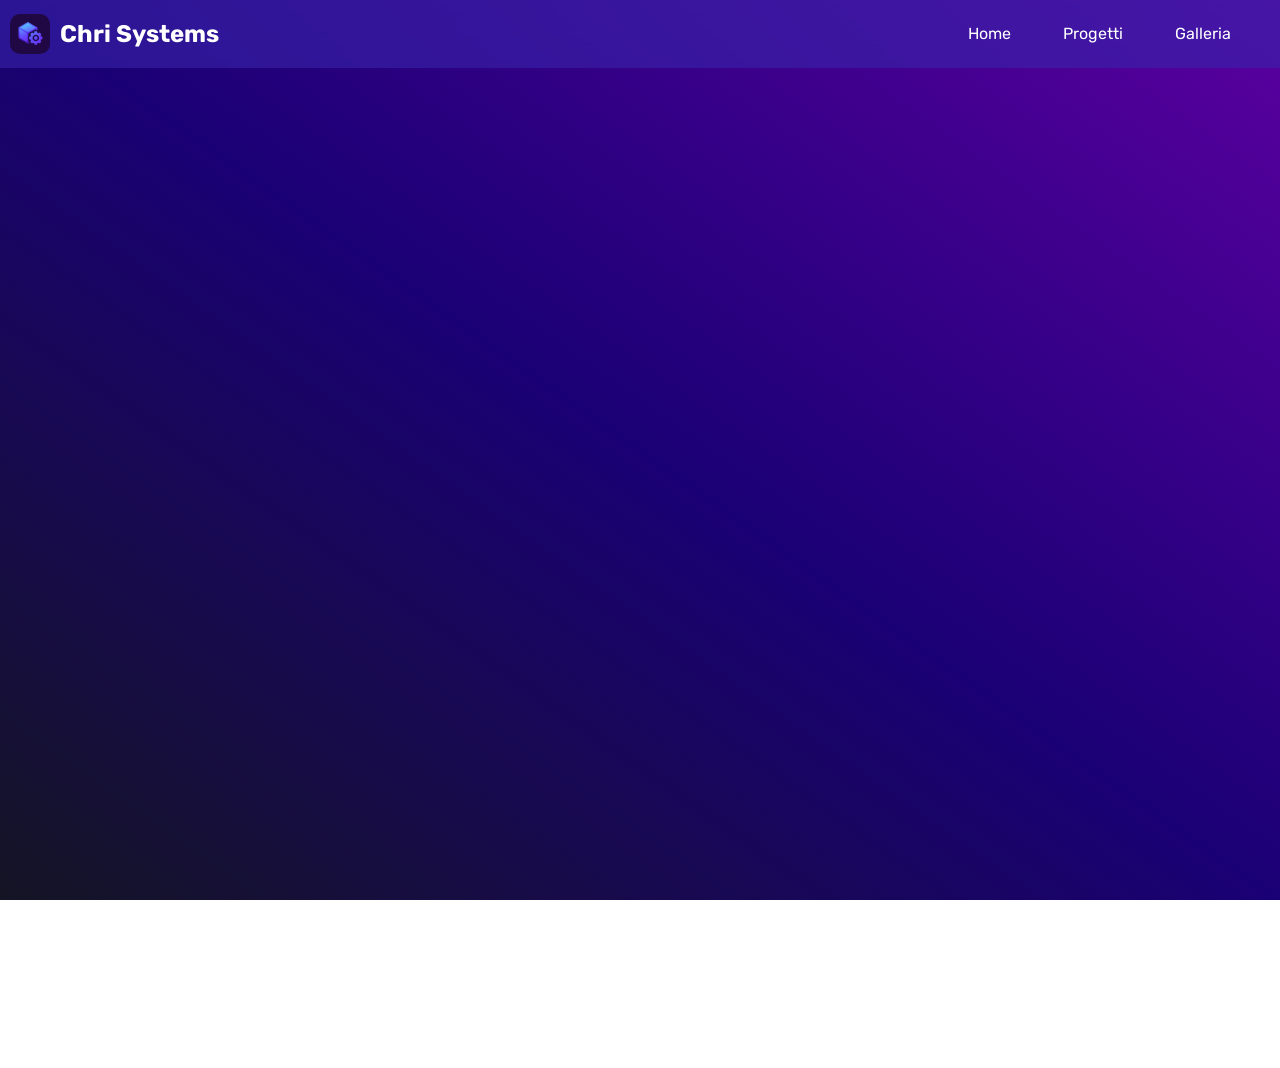
==== gallery.html @ ab77cc26 "wip" ====
<!DOCTYPE html>
<html lang="it">

<head>
  <meta charset="UTF-8">

  <title>Chri Systems</title>
  <link rel="icon" type="image/x-icon" href="assets/favicon.ico">

  <link rel="stylesheet" href="style.css">

  <link rel="preconnect" href="https://fonts.googleapis.com">
  <link rel="preconnect" href="https://fonts.gstatic.com" crossorigin>
  <link href="https://fonts.googleapis.com/css2?family=Rubik:ital,wght@0,300..900;1,300..900&display=swap" rel="stylesheet">
</head>

<body>
<header>
  <nav>
    <img src="assets/logo.png" width="40" height="40" alt="logo" style="border-radius: 25%">
    <h2 style="color: #ffffff">Chri Systems</h2>
    <div style="margin-left: auto; margin-right: 15px;">
      <a class="menu" href="index.html">Home</a>
      <a class="menu" href="projects.html">Progetti</a>
      <a class="menu" href="gallery.html">Galleria</a>
    </div>
  </nav>
</header>

<div class="site">
  <div style="height: 1000px;"></div>
</div>
---- style.css ----
body {
    color: white;
    font-family: 'Rubik', sans-serif;
    background: linear-gradient(to top right, #141424, #1a0075, #5b00a0) fixed;
    margin: 0;
    padding: 0;
}

header {
    position: sticky;
    top: 0;
    padding: 0 10px;
    background: rgba(57, 35, 170, 0.6);
    backdrop-filter: blur(16px);
}

nav {
    display: flex;
    gap: 10px;
    align-items: center;
}

.menu {
    text-decoration: none;
    color: white;
    margin: 10px;
    padding: 6px 14px;
    border-radius: 20px;
    transition: background 0.2s;
}
.menu:hover {
    background: rgba(255,255,255,0.12);
}

.mini_title {
    font-size: 15px;
    font-weight: 600;
    text-transform: uppercase;
    letter-spacing: 1px;
    color: rgba(255,255,255,0.4);
}

.site {
    justify-items: center;
    margin: 0;
}

.box {
    background: rgba(255, 255, 255, 0.06);
    border: 1px solid rgba(255, 255, 255, 0.12);
    border-radius: 20px;
    padding: 20px 24px;
    transition: border-color 0.2s;
}
.box:hover {
    border-color: rgba(255, 255, 255, 0.25);
}

.tag {
    display: inline-block;
    background: rgba(255,255,255,0.1);
    border: 1px solid rgba(255,255,255,0.15);
    border-radius: 13px;
    padding: 5px 12px;
    font-size: 16px;
    margin: 4px;
}
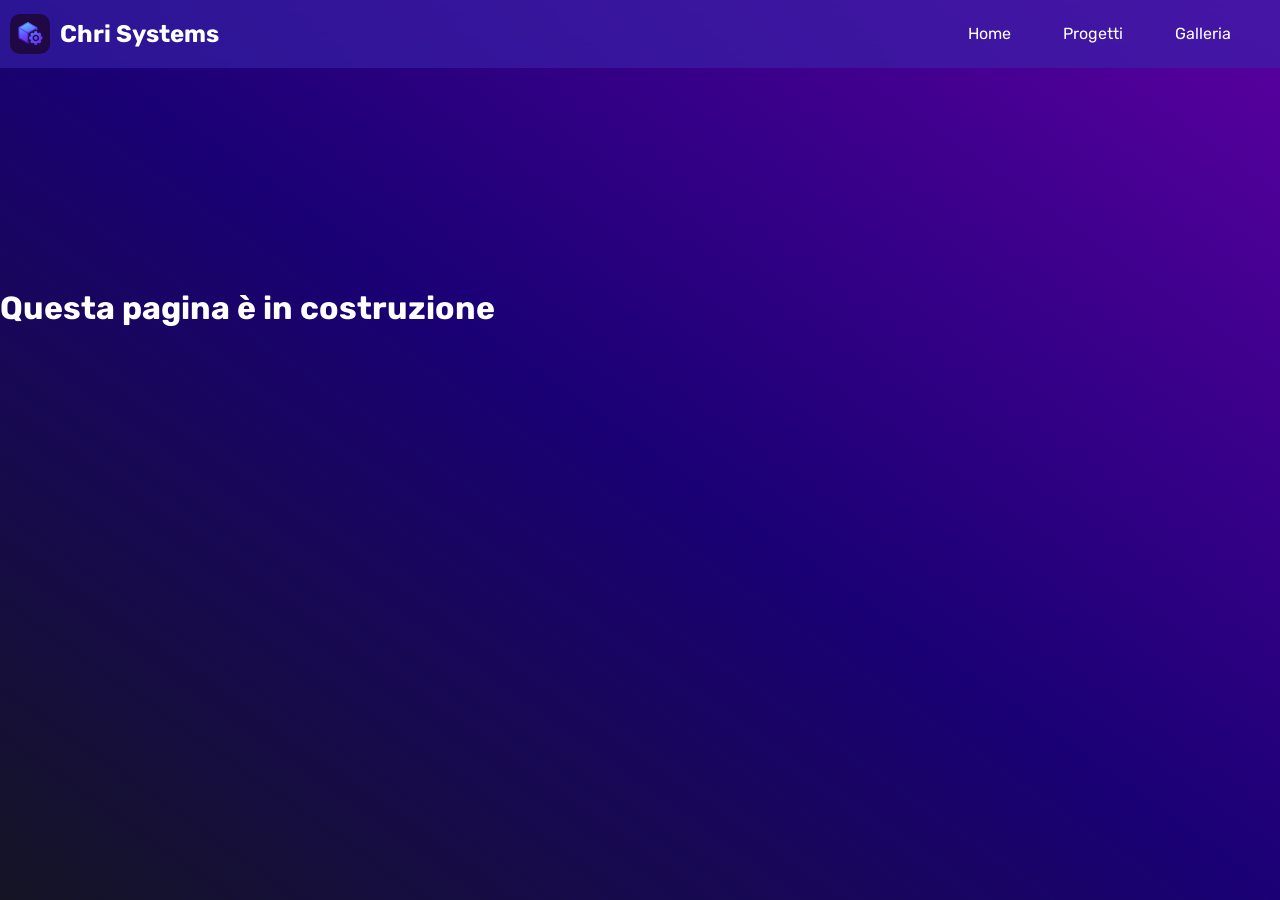
==== commit 09695bbf: "wip" ====
--- a/gallery.html
+++ b/gallery.html
@@ -28,5 +28,5 @@
 </header>
 
 <div class="site">
-  <div style="height: 1000px;"></div>
+  <h1 style="color: #ffffff; padding-top: 200px; padding-bottom: 20px">Questa pagina è in costruzione</h1>
 </div>
